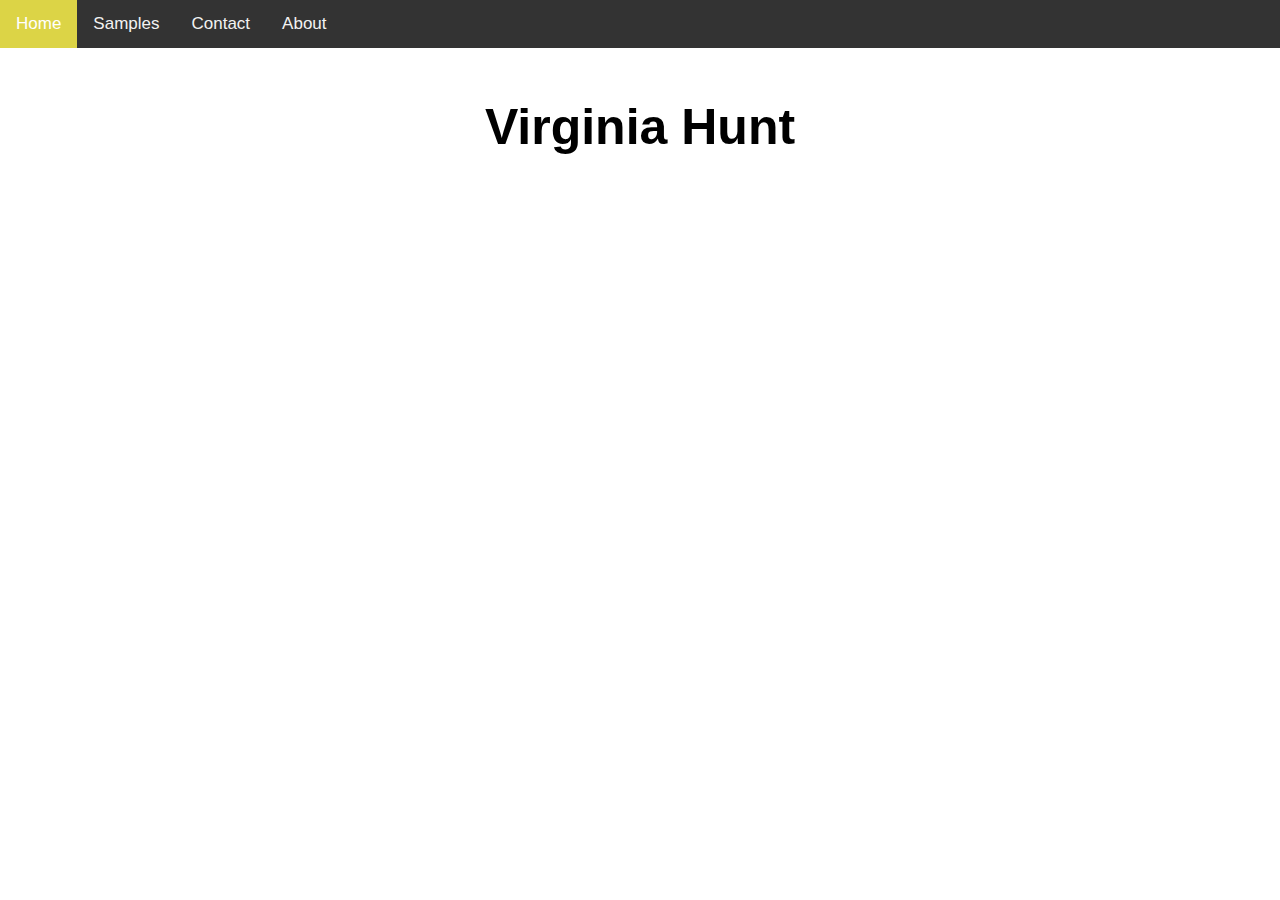
==== index.html @ 22265acd "Update samples" ====
<html>
<head>
    <link rel="stylesheet" href="style.css">
    <title>Virginia Hunt</title>
    <style>

      body {
  margin: 0;
  font-family: Arial, Helvetica, sans-serif;
}
.navigation {
  overflow: hidden;
  background-color: #333;
}

.navigation a {
  float: left;
  color: #f2f2f2;
  text-align: center;
  padding: 14px 16px;
  text-decoration: none;
  font-size: 17px;
}

.navigation a:hover {
  background-color: #ddd;
  color: black;
}

.navigation a.active {
  background-color: #dcd446;
  color: white;
}
/* In placing the above, I created the outline of a toolbar which would be made active/customized in the div below that refers back up to the style.*/
      </style>
</head>
<body>
    <div class="navigation">
        <a class="active" href="index.html">Home</a>
        <a href="samples.html">Samples</a>
        <a href="contact.html">Contact</a>
        <a href="about.html">About</a>
      </div>
<!-- The above statements correspond to a customization of the header. The most important thing for me to change was the file names, but also to change which page was active corresponding to which I was on -->
<p style="font-size:50px;"><b>Virginia Hunt</b></p>
</body> 
</html>
---- style.css ----
p {text-align: center}
h1 {text-align:center}
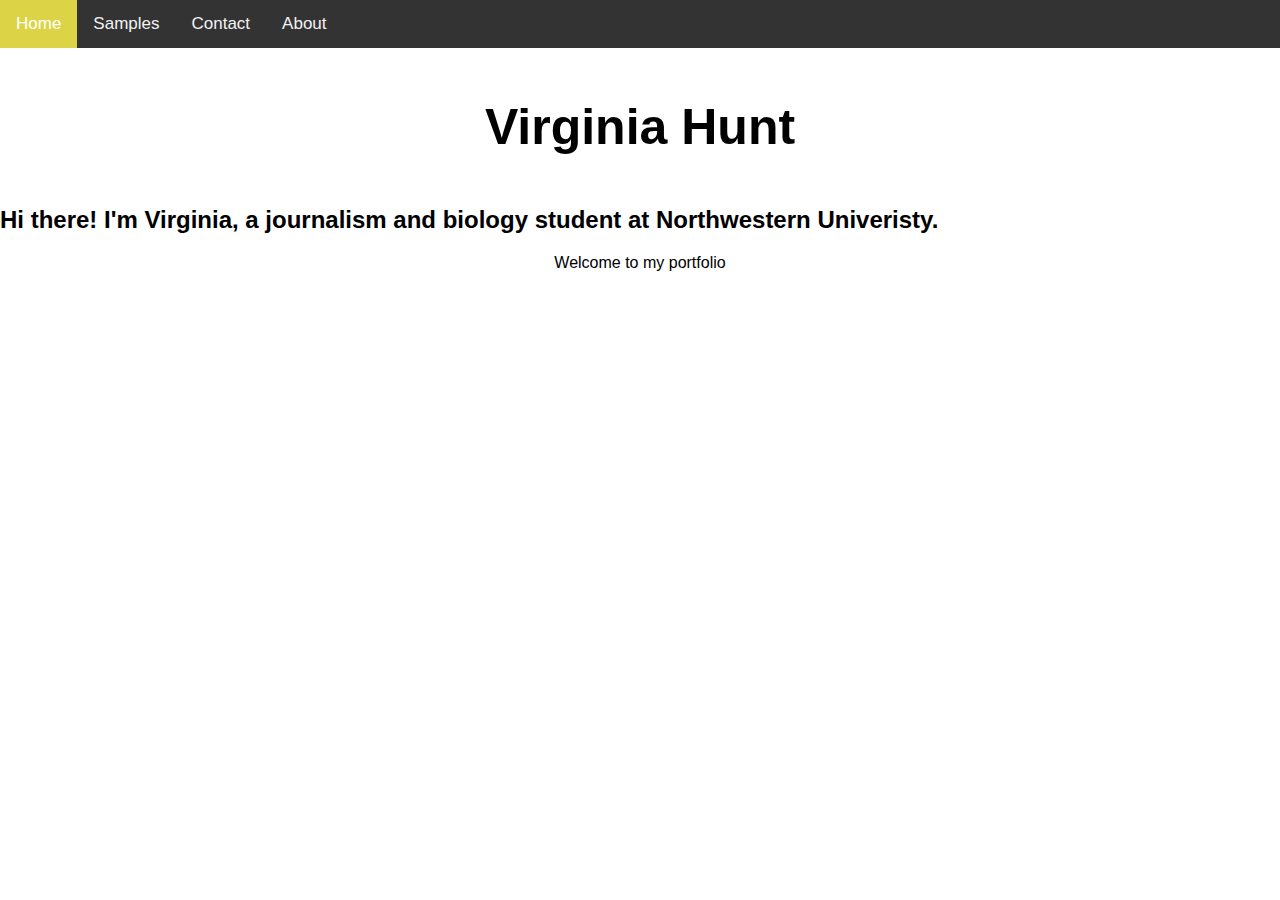
==== commit 695f42a3: "Update index.html" ====
--- a/index.html
+++ b/index.html
@@ -35,13 +35,17 @@
       </style>
 </head>
 <body>
+  
     <div class="navigation">
         <a class="active" href="index.html">Home</a>
         <a href="samples.html">Samples</a>
         <a href="contact.html">Contact</a>
         <a href="about.html">About</a>
       </div>
+     
 <!-- The above statements correspond to a customization of the header. The most important thing for me to change was the file names, but also to change which page was active corresponding to which I was on -->
 <p style="font-size:50px;"><b>Virginia Hunt</b></p>
+<h2> Hi there! I'm Virginia, a journalism and biology student at Northwestern Univeristy.</h2>
+<p> Welcome to my portfolio </p>
 </body> 
 </html>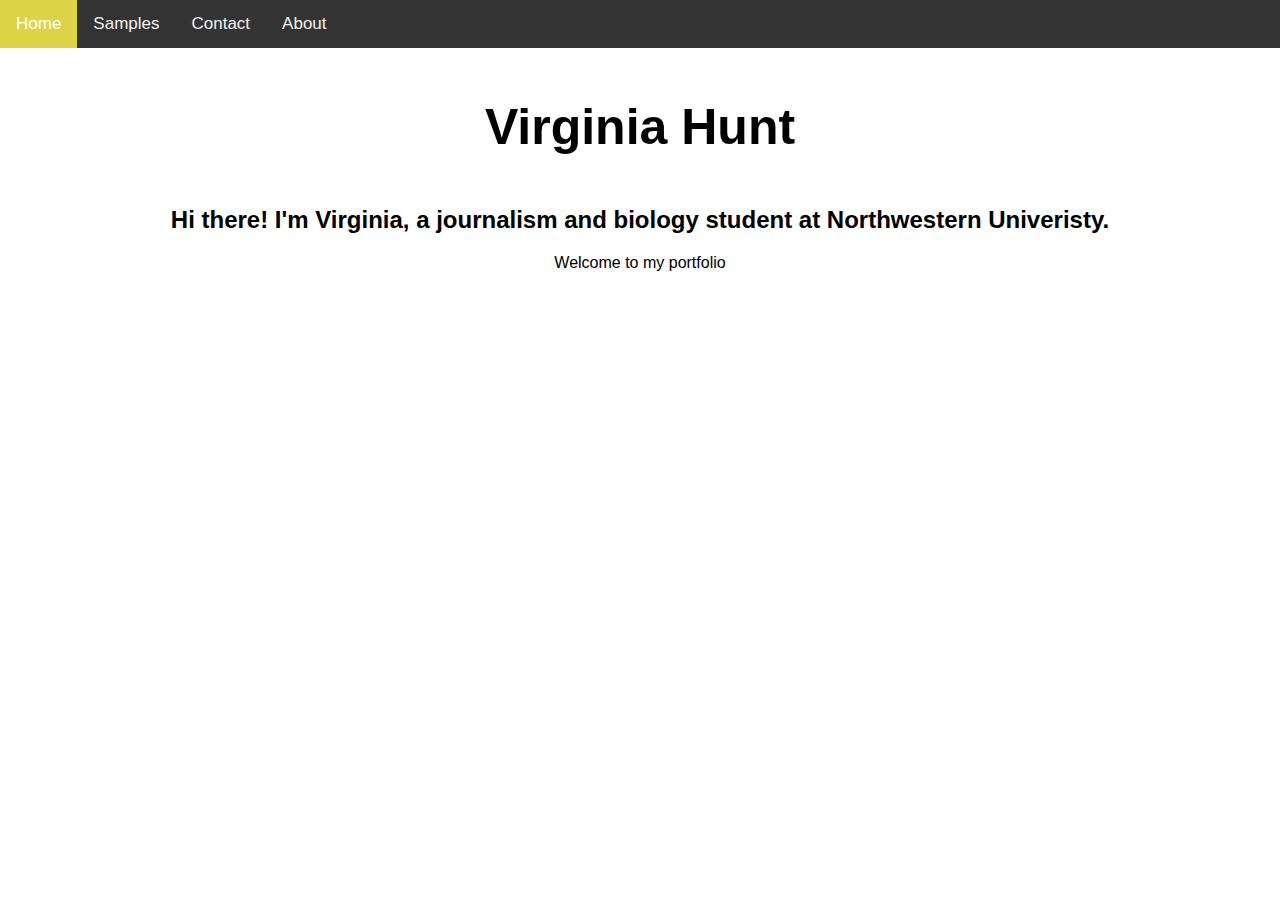
==== commit 2b9511b4: "Update index.html" ====
--- a/index.html
+++ b/index.html
@@ -45,7 +45,7 @@
      
 <!-- The above statements correspond to a customization of the header. The most important thing for me to change was the file names, but also to change which page was active corresponding to which I was on -->
 <p style="font-size:50px;"><b>Virginia Hunt</b></p>
-<h2> Hi there! I'm Virginia, a journalism and biology student at Northwestern Univeristy.</h2>
+<h2 style="text-align:center"> Hi there! I'm Virginia, a journalism and biology student at Northwestern Univeristy.</h2>
 <p> Welcome to my portfolio </p>
 </body> 
 </html>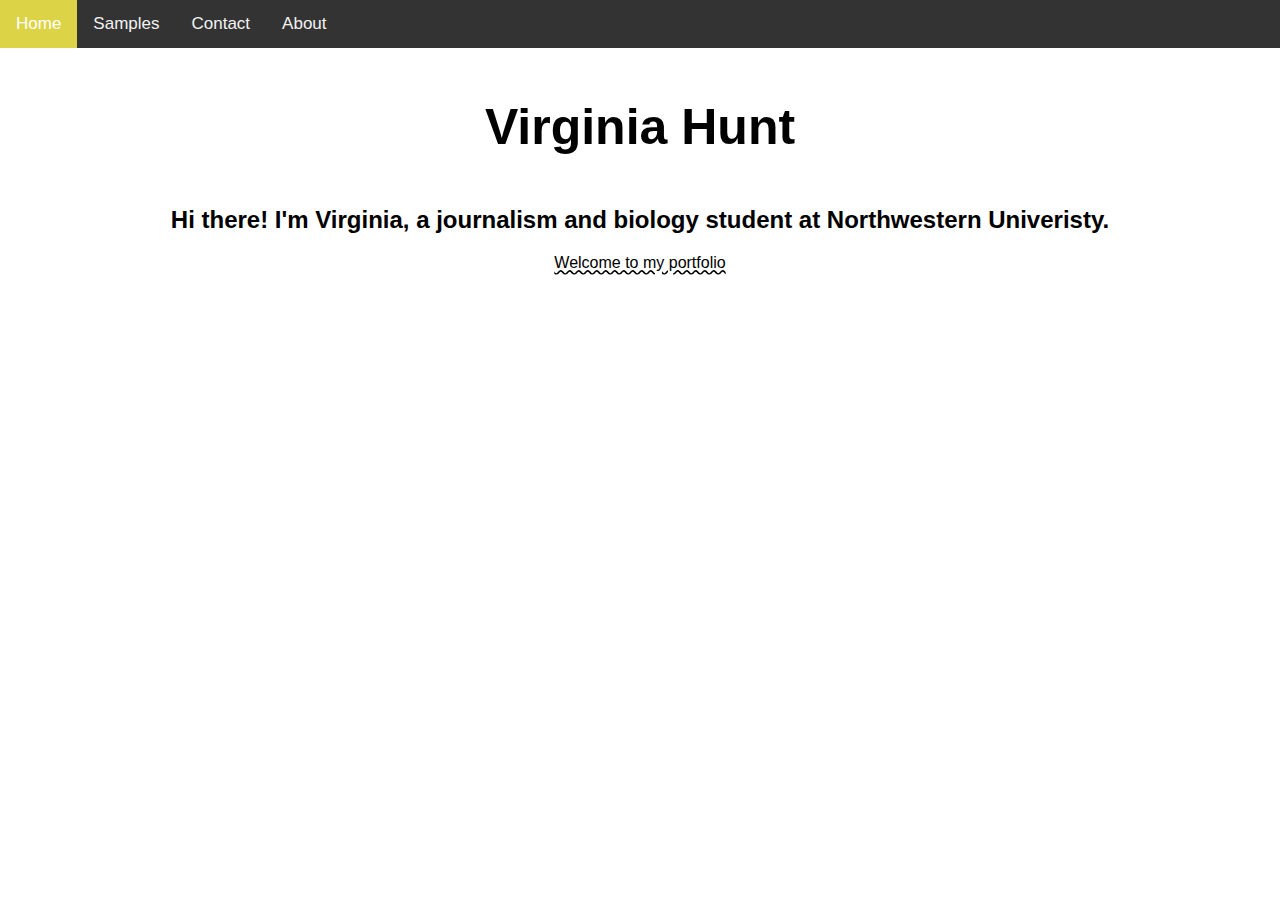
==== commit 18322d45: "Update index.html" ====
--- a/index.html
+++ b/index.html
@@ -8,6 +8,8 @@
   margin: 0;
   font-family: Arial, Helvetica, sans-serif;
 }
+/* this section sets up margin 0 so that there is no gap between the toolbar, as well as the font style*/
+
 .navigation {
   overflow: hidden;
   background-color: #333;
@@ -46,6 +48,7 @@
 <!-- The above statements correspond to a customization of the header. The most important thing for me to change was the file names, but also to change which page was active corresponding to which I was on -->
 <p style="font-size:50px;"><b>Virginia Hunt</b></p>
 <h2 style="text-align:center"> Hi there! I'm Virginia, a journalism and biology student at Northwestern Univeristy.</h2>
-<p> Welcome to my portfolio </p>
+<p style="text-decoration-line: underline;
+text-decoration-style: wavy"> Welcome to my portfolio </p>
 </body> 
 </html>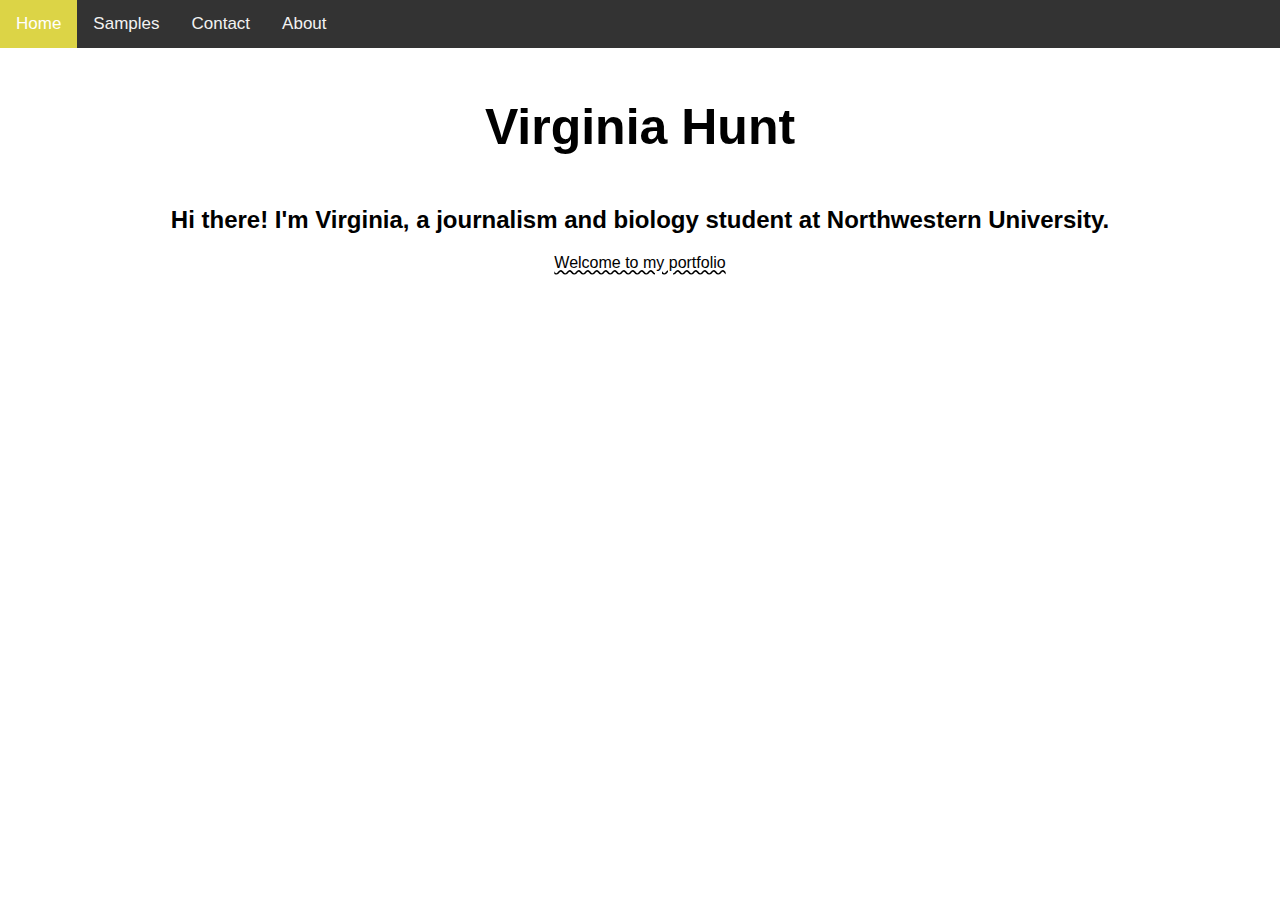
==== commit 1556086c: "Update" ====
--- a/index.html
+++ b/index.html
@@ -47,8 +47,11 @@
      
 <!-- The above statements correspond to a customization of the header. The most important thing for me to change was the file names, but also to change which page was active corresponding to which I was on -->
 <p style="font-size:50px;"><b>Virginia Hunt</b></p>
-<h2 style="text-align:center"> Hi there! I'm Virginia, a journalism and biology student at Northwestern Univeristy.</h2>
+<h2 style="text-align:center"> Hi there! I'm Virginia, a journalism and biology student at Northwestern University.</h2>
 <p style="text-decoration-line: underline;
 text-decoration-style: wavy"> Welcome to my portfolio </p>
+<script>
+  console.log(Console) 
+</script>
 </body> 
 </html>